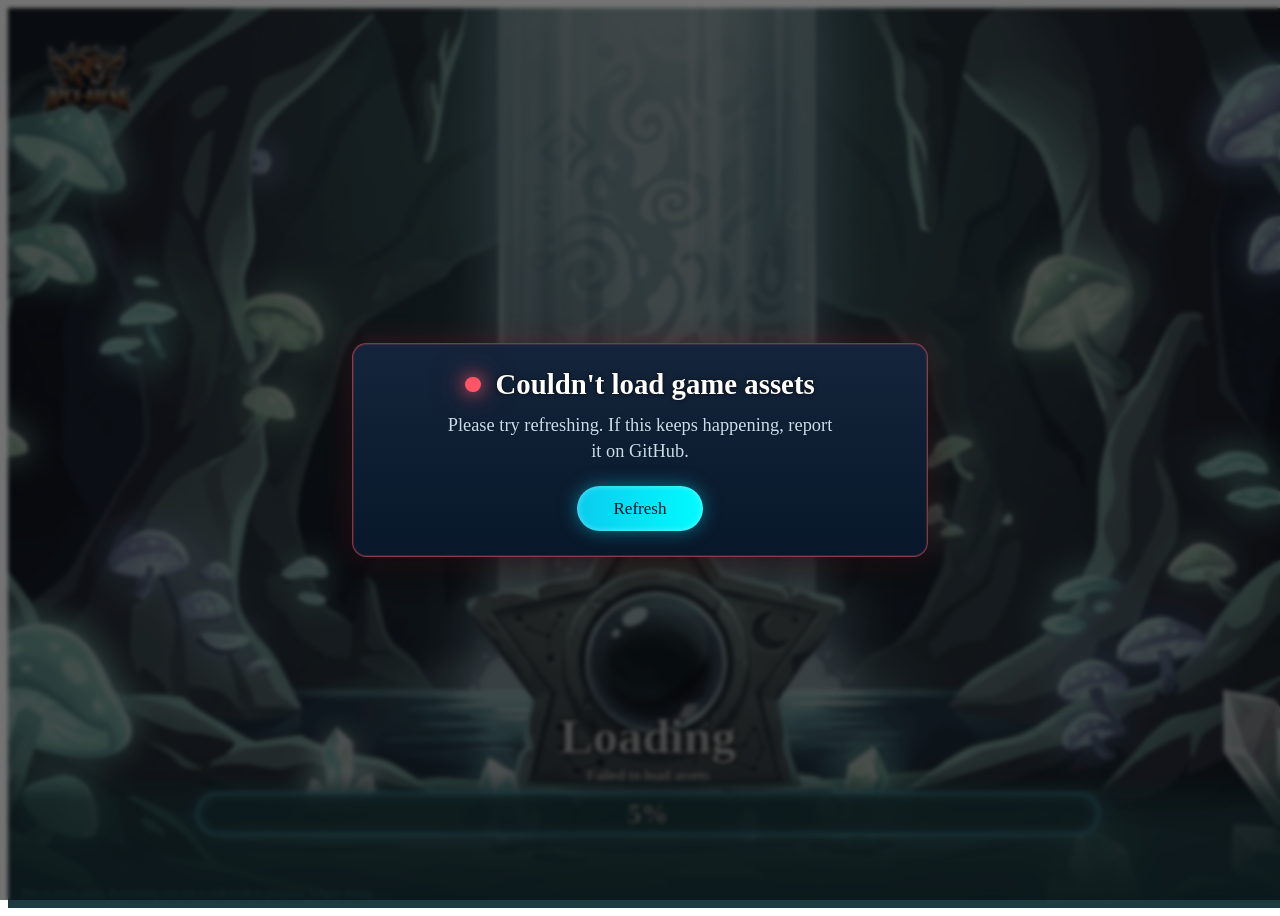
==== index.html @ c6c8d69a "Change caching system to cache all major files and keep only crucial files here instead." ====
<!DOCTYPE html>
<html lang="en">
<head>
    <meta charset="UTF-8">
    <meta name="viewport" content="width=device-width, initial-scale=1.0">
    <title>Apex-Arena</title>
    <meta name="description" content="Play Apex-Arena now!">
    <meta name="author" content="Ralph Broekaart">
    <link rel="icon" type="icon" href="assets/logos/apex-arena.png">
    <link rel="stylesheet" href="css/style.css">
</head>
<body>
<!-- ================================================================
  CORE SCRIPTS
  Everything here MUST ship with the client itself — it's what
  bootstraps and fetches everything else. Nothing else lives here
  anymore: welcome/home (and every future page)'s HTML, CSS, and JS
  now live in the assets repo and are injected by cache.js's
  applyStyles()/applyHTML()/applyScripts(), called from loading.js
  once syncAssets() succeeds. See engineering notes for the full
  core-vs-assets boundary.
================================================================= -->
    <script src="js/router.js"></script>
    <script src="js/pages/loading.js"></script>
    <script src="js/notification.js"></script>

<!-- ================================================================
    NOTIFICATIONS  →  Toast + Modal (global, works on any page)
    Core: loading.js itself depends on this for failure reporting,
    before any page has loaded.
================================================================= -->
    <div id="notification-toast" class="notification-toast" hidden>
        <p id="notification-toast-text"></p>
    </div>

    <div id="notification-modal-overlay" class="notification-modal-overlay" hidden>
        <div id="notification-modal" class="notification-modal">
            <h3 id="notification-modal-title">Notice</h3>
            <p id="notification-modal-text"></p>
            <button id="notification-modal-button">OK</button>
        </div>
    </div>

    <div class="page-container">
<!-- ================================================================
  LOADING  →  #loading
  Core: this is the ONLY page whose markup stays in index.html — it
  has to be visible before a single asset has been fetched, or the
  player sees an empty white screen while cache.js is still working.
  Every other page gets appended into .page-container below this one,
  at runtime, by applyHTML().
================================================================= -->
        <div id="loading-screen" class="page">
            <img data-asset="assets/backgrounds/loading.png" src="assets/backgrounds/loading.png" alt="" id="loading-screen-image">
            <img src="assets/logos/apex-arena.png" alt="Logo" id="loading-screen-logo">
            <div id="loading-screen-content">
                <h1 id="loading-screen-title">Loading</h1>
                <h3 id="loading-screen-detail">Starting application</h3>
                <div id="loading-screen-bar">
                    <div id="loading-screen-bar-fill"></div>
                    <h1 id="loading-screen-percentage">0%</h1>
                </div>
            </div>
            <div id="loading-screen-disclaimer-fade"></div>
            <p id="loading-screen-disclaimer">This is a test game. Everything you see is still work in progress. ©Apex Arena</p>
            <div id="loading-screen-notification" hidden>
                <h3 id="loading-screen-notification-title">Notification</h3>
                <p  id="loading-screen-notification-description">Notification description</p>
                <p  id="loading-screen-notification-time">Notification end</p>
                <img alt="" id="loading-screen-notification-img">
            </div>
        </div>
        <!-- welcome-screen, home-screen, and every future page get
             appended here at runtime by cache.js's applyHTML() -->
    </div>
</body>
</html>
---- css/style.css ----
/* ================================================================
    IMPORT OTHER CSS FILES
    Only CORE stylesheets belong here — anything that ships with the
    client itself. Page CSS (welcome, home, and every future page)
    now lives in the assets repo and is injected at runtime by
    cache.js's applyStyles(), NOT loaded via @import. Leaving a page's
    @import here after it moves out will 404 against this repo and
    the browser will refuse it as CSS (wrong MIME type from the dev
    server's 404-as-HTML response) — if you add a new CORE-only
    stylesheet later, @import it here; page stylesheets never go here.
================================================================ */
@import "pages/loading.css";
@import "notification.css";

/* ROOT */
:root {
    /* Common type scale — clamp(min, vmin-preferred, max).
    vmin scales with whichever dimension is smaller, so text never
    gets too big on 4K or too small on a narrow phone. */
    --ls-font-detail:    clamp(0.9rem, 1.6vmin, 1.6rem);
    --ls-font-title:     clamp(2.2rem, 5.5vmin, 5rem);
    --ls-font-percent:   clamp(1.6rem, 3vmin, 3rem);
    --ls-font-disclaim:  clamp(0.7rem, 1.1vmin, 1rem);
    --ls-bar-height:     clamp(2.2rem, 4.5vmin, 4.5rem);
    --ls-bar-width:      min(75vw, 900px);
    --ls-logo-size:      clamp(80px, 12vmin, 220px);
    --ls-bottom-pad:     clamp(4vh, 8vh, 12vh);
}
[hidden] {
  display: none !important;
}
/* Shows pages and animates the transitions */
.page-container {
    position: relative;
    width: 100vw;
    height: 100vh;
}

.page {
    position: absolute;
    top: 0;
    left: 0;
    width: 100%;
    height: 100%;
    display: none;
    opacity: 0;
    transition: opacity 0.15s ease;
}
.page.active {
    display: block;
    opacity: 1;
}
.page.fading-out {
    display: block;
    opacity: 0;
}

/* FONTS */
@font-face {
  font-family: 'lilita-one';
  src: url('../assets/fonts/LilitaOne-Regular.woff2') format('truetype');
  font-weight: normal;
  font-style: normal;
}
@font-face {
  font-family: 'lilita-one-bold';
  src: url('../assets/fonts/LilitaOne-Regular.woff2') format('truetype');
  font-weight: bold;
  font-style: normal;
}

/* KEYFRAMES */
@keyframes pulse-energy {
    0% { opacity: 0.8; }
    50% { opacity: 1; }
    100% { opacity: 0.8; }
}
@keyframes lsn-in {
    from { opacity: 0; transform: translate(-50%, calc(-50% + 8px)); }
    to   { opacity: 1; transform: translate(-50%, -50%); }
}
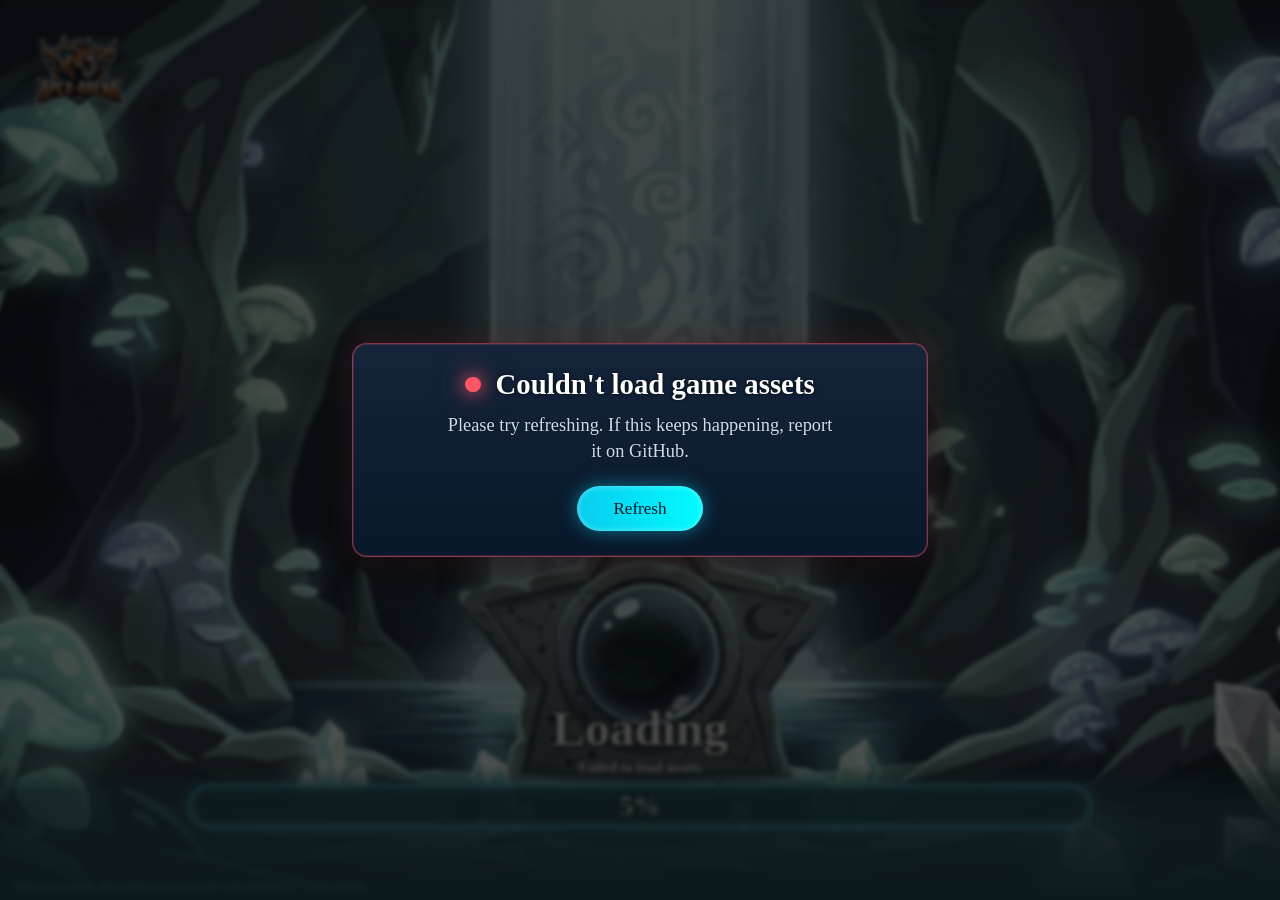
==== commit fa7f3868: "Making mobile friendly try 1" ====
--- a/index.html
+++ b/index.html
@@ -2,32 +2,33 @@
 <html lang="en">
 <head>
     <meta charset="UTF-8">
-    <meta name="viewport" content="width=device-width, initial-scale=1.0">
+    <meta name="viewport" content="width=device-width, initial-scale=1, maximum-scale=1, user-scalable=no, viewport-fit=cover">
     <title>Apex-Arena</title>
     <meta name="description" content="Play Apex-Arena now!">
     <meta name="author" content="Ralph Broekaart">
     <link rel="icon" type="icon" href="assets/logos/apex-arena.png">
     <link rel="stylesheet" href="css/style.css">
+<!-- PWA installability + how the installed app should look -->
+    <link rel="manifest" href="manifest.webmanifest">
+    <meta name="theme-color" content="#0d111f">
+<!-- Android/Chrome: run fullscreen when launched from home screen -->
+    <meta name="mobile-web-app-capable" content="yes">
+<!-- iOS Safari: its own separate set of tags, ignores the ones above -->
+    <meta name="apple-mobile-web-app-capable" content="yes">
+    <meta name="apple-mobile-web-app-title" content="Apex Arena">
+    <meta name="apple-mobile-web-app-status-bar-style" content="black-translucent">
+    <link rel="apple-touch-icon" href="assets/icons/icon-180.jpg">
 </head>
 <body>
 <!-- ================================================================
   CORE SCRIPTS
-  Everything here MUST ship with the client itself — it's what
-  bootstraps and fetches everything else. Nothing else lives here
-  anymore: welcome/home (and every future page)'s HTML, CSS, and JS
-  now live in the assets repo and are injected by cache.js's
-  applyStyles()/applyHTML()/applyScripts(), called from loading.js
-  once syncAssets() succeeds. See engineering notes for the full
-  core-vs-assets boundary.
 ================================================================= -->
     <script src="js/router.js"></script>
     <script src="js/pages/loading.js"></script>
     <script src="js/notification.js"></script>
 
 <!-- ================================================================
-    NOTIFICATIONS  →  Toast + Modal (global, works on any page)
-    Core: loading.js itself depends on this for failure reporting,
-    before any page has loaded.
+    NOTIFICATIONS  →  Toast + Modal. This is CORE
 ================================================================= -->
     <div id="notification-toast" class="notification-toast" hidden>
         <p id="notification-toast-text"></p>
@@ -43,12 +44,7 @@
 
     <div class="page-container">
 <!-- ================================================================
-  LOADING  →  #loading
-  Core: this is the ONLY page whose markup stays in index.html — it
-  has to be visible before a single asset has been fetched, or the
-  player sees an empty white screen while cache.js is still working.
-  Every other page gets appended into .page-container below this one,
-  at runtime, by applyHTML().
+  LOADING  This is CORE
 ================================================================= -->
         <div id="loading-screen" class="page">
             <img data-asset="assets/backgrounds/loading.png" src="assets/backgrounds/loading.png" alt="" id="loading-screen-image">
@@ -70,8 +66,7 @@
                 <img alt="" id="loading-screen-notification-img">
             </div>
         </div>
-        <!-- welcome-screen, home-screen, and every future page get
-             appended here at runtime by cache.js's applyHTML() -->
+        <!-- Other pages get added here at runtime -->
     </div>
 </body>
 </html>
--- a/css/style.css
+++ b/css/style.css
@@ -29,11 +29,36 @@
 [hidden] {
   display: none !important;
 }
+
+/* Non-scrollable, non-zoomable app shell. Belongs on html/body, not
+   just .page-container, or the browser chrome (address bar hide/show,
+   overscroll glow) still reacts around the edges. */
+html, body {
+    margin: 0;
+    width: 100%;
+    height: 100%;
+    overflow: hidden;               /* the actual "non-scrollable" */
+    overscroll-behavior: none;      /* kills pull-to-refresh + rubber-band bounce */
+    touch-action: manipulation;     /* removes double-tap-zoom + the ~300ms tap delay */
+    -webkit-text-size-adjust: 100%; /* stops iOS auto-enlarging text in landscape */
+    -webkit-tap-highlight-color: transparent; /* no gray flash on tap */
+    -webkit-touch-callout: none;    /* no long-press "save image" menu */
+    -webkit-user-select: none;      /* no accidental text selection while playing */
+    user-select: none;
+}
+
+/* text inputs still need to be selectable/typeable */
+input, textarea, [contenteditable] {
+    -webkit-user-select: text;
+    user-select: text;
+}
+
 /* Shows pages and animates the transitions */
 .page-container {
     position: relative;
-    width: 100vw;
-    height: 100vh;
+    width: 100%;
+    height: 100vh;   /* fallback for browsers without dvh support */
+    height: 100dvh;  /* real visible height — 100vh on mobile is measured with the address bar hidden, so content sized to it can sit partly behind the bar */
 }
 
 .page {
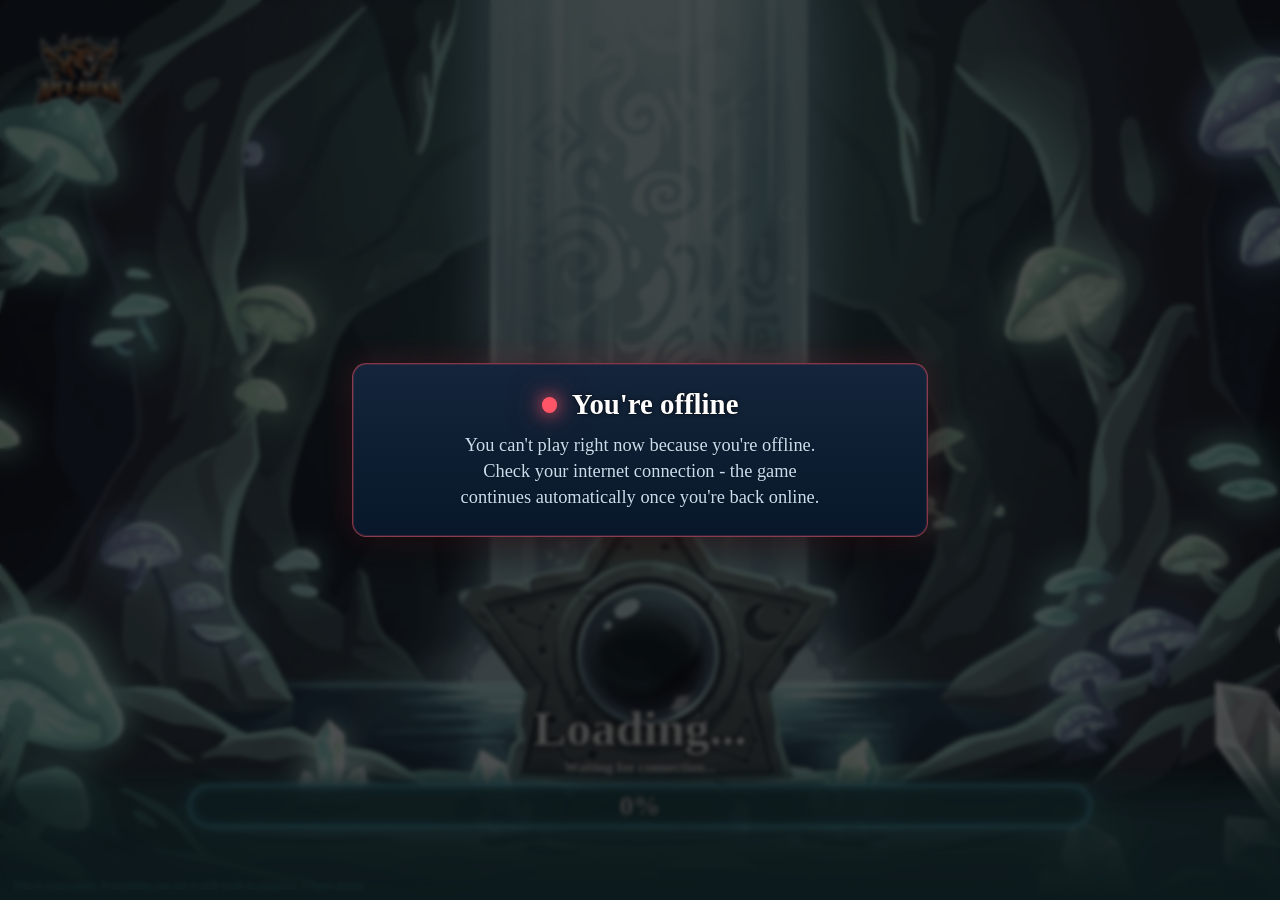
==== commit 04a14f57: "make PWA final hopefully" ====
--- a/index.html
+++ b/index.html
@@ -2,22 +2,60 @@
 <html lang="en">
 <head>
     <meta charset="UTF-8">
-    <meta name="viewport" content="width=device-width, initial-scale=1, maximum-scale=1, user-scalable=no, viewport-fit=cover">
+    <meta name="viewport" content="width=device-width, initial-scale=1.0, maximum-scale=1.0, user-scalable=no, viewport-fit=cover">
     <title>Apex-Arena</title>
     <meta name="description" content="Play Apex-Arena now!">
     <meta name="author" content="Ralph Broekaart">
-    <link rel="icon" type="icon" href="assets/logos/apex-arena.png">
+    <meta name="robots" content="noindex, nofollow">
+    <meta name="theme-color" content="#0d111f">
+
+    <!-- Preconnect to Backend API -->
+    <link rel="preconnect" href="https://apex-arena-database-server.onrender.com/ping" crossorigin>
+
+    <!-- Social Media Open Graph Tags -->
+    <meta property="og:title" content="Apex-Arena">
+    <meta property="og:description" content="Play Apex-Arena now!">
+    <meta property="og:image" content="assets/icons/apex-arena.png">
+    <meta property="og:url" content="https://rgithubpro.github.io/Apex-Arena/">
+    <meta name="twitter:card" content="summary_large_image">
+
+    <!-- Preload Critical Assets -->
+    <link rel="preload" href="assets/fonts/LilitaOne-Regular.woff2" as="font" type="font/woff2" crossorigin>
+
+    <!-- PWA Registration Script (External) -->
+    <script>
+        if ('serviceWorker' in navigator) {
+            window.addEventListener('load', () => {
+            navigator.serviceWorker.register('service-worker.js').catch(console.warn);
+            });
+        }
+    </script>
+
+    <!-- Manifest -->
+    <link rel="manifest" href="manifest.json" crossorigin="use-credentials">
+
+    <!-- Standard Favicons (Browser Tabs) -->
+    <link rel="icon" type="image/x-icon" href="assets/icons/favicon.ico">
+    <link rel="icon" type="image/png" sizes="16x16" href="assets/icons/fav-16.png">
+    <link rel="icon" type="image/png" sizes="32x32" href="assets/icons/fav-32.png">
+    <link rel="icon" type="image/svg+xml" href="assets/icons/apex-arena.svg">
+
+    <!-- iOS / Apple Touch Icons -->
+    <meta name="mobile-web-app-capable" content="yes">
+    <meta name="apple-mobile-web-app-status-bar-style" content="black-translucent">
+    <meta name="apple-mobile-web-app-title" content="Apex-Arena">
+    <link rel="apple-touch-icon" sizes="180x180" href="assets/icons/icon-180.png">
+    <link rel="apple-touch-icon" sizes="167x167" href="assets/icons/icon-167.png">
+    <link rel="apple-touch-icon" sizes="152x152" href="assets/icons/icon-152.png">
+    <link rel="apple-touch-startup-image" href="assets/icons/apex-arena.png" media="(device-width: 393px) and (device-height: 852px) and (-webkit-device-pixel-ratio: 3)">
+
+    <!-- Windows Tiles -->
+    <meta name="msapplication-TileColor" content="#0d111f">
+    <meta name="msapplication-TileImage" content="assets/icons/icon-144.png">
+    <meta name="msapplication-config" content="browserconfig.xml">
+
+    <!-- Stylesheet -->
     <link rel="stylesheet" href="css/style.css">
-<!-- PWA installability + how the installed app should look -->
-    <link rel="manifest" href="manifest.webmanifest">
-    <meta name="theme-color" content="#0d111f">
-<!-- Android/Chrome: run fullscreen when launched from home screen -->
-    <meta name="mobile-web-app-capable" content="yes">
-<!-- iOS Safari: its own separate set of tags, ignores the ones above -->
-    <meta name="apple-mobile-web-app-capable" content="yes">
-    <meta name="apple-mobile-web-app-title" content="Apex Arena">
-    <meta name="apple-mobile-web-app-status-bar-style" content="black-translucent">
-    <link rel="apple-touch-icon" href="assets/icons/icon-180.jpg">
 </head>
 <body>
 <!-- ================================================================
@@ -28,7 +66,7 @@
     <script src="js/notification.js"></script>
 
 <!-- ================================================================
-    NOTIFICATIONS  →  Toast + Modal. This is CORE
+    NOTIFICATIONS  →  Toast + Modal
 ================================================================= -->
     <div id="notification-toast" class="notification-toast" hidden>
         <p id="notification-toast-text"></p>
@@ -44,11 +82,11 @@
 
     <div class="page-container">
 <!-- ================================================================
-  LOADING  This is CORE
+  LOADING  →  #loading
 ================================================================= -->
         <div id="loading-screen" class="page">
             <img data-asset="assets/backgrounds/loading.png" src="assets/backgrounds/loading.png" alt="" id="loading-screen-image">
-            <img src="assets/logos/apex-arena.png" alt="Logo" id="loading-screen-logo">
+            <img src="assets/icons/apex-arena.png" alt="Logo" id="loading-screen-logo">
             <div id="loading-screen-content">
                 <h1 id="loading-screen-title">Loading</h1>
                 <h3 id="loading-screen-detail">Starting application</h3>
@@ -66,7 +104,6 @@
                 <img alt="" id="loading-screen-notification-img">
             </div>
         </div>
-        <!-- Other pages get added here at runtime -->
     </div>
 </body>
 </html>
--- a/css/style.css
+++ b/css/style.css
@@ -36,14 +36,16 @@
 html, body {
     margin: 0;
     width: 100%;
-    height: 100%;
-    overflow: hidden;               /* the actual "non-scrollable" */
-    overscroll-behavior: none;      /* kills pull-to-refresh + rubber-band bounce */
-    touch-action: manipulation;     /* removes double-tap-zoom + the ~300ms tap delay */
-    -webkit-text-size-adjust: 100%; /* stops iOS auto-enlarging text in landscape */
-    -webkit-tap-highlight-color: transparent; /* no gray flash on tap */
-    -webkit-touch-callout: none;    /* no long-press "save image" menu */
-    -webkit-user-select: none;      /* no accidental text selection while playing */
+    height: 100vh;
+    height: var(--real-vh, 100dvh);
+    background: #0d111f;   /* new line */
+    overflow: hidden;
+    overscroll-behavior: none;
+    touch-action: manipulation;
+    -webkit-text-size-adjust: 100%;
+    -webkit-tap-highlight-color: transparent;
+    -webkit-touch-callout: none;
+    -webkit-user-select: none;
     user-select: none;
 }
 
@@ -57,8 +59,8 @@
 .page-container {
     position: relative;
     width: 100%;
-    height: 100vh;   /* fallback for browsers without dvh support */
-    height: 100dvh;  /* real visible height — 100vh on mobile is measured with the address bar hidden, so content sized to it can sit partly behind the bar */
+    height: 100vh;
+    height: 100svh;
 }
 
 .page {
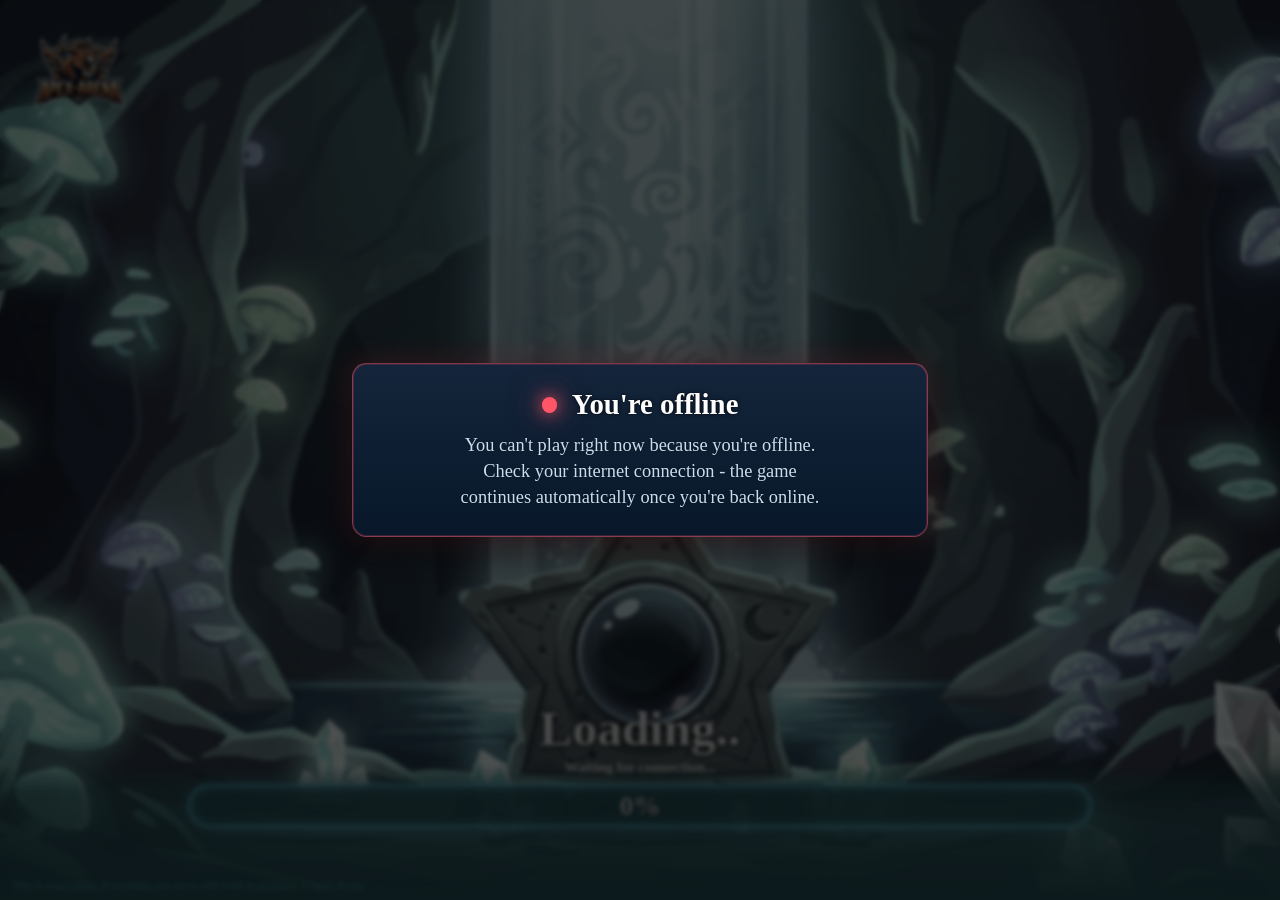
==== commit 723ecb26: "add router pages and register sw" ====
--- a/index.html
+++ b/index.html
@@ -24,10 +24,8 @@
 
     <!-- PWA Registration Script (External) -->
     <script>
-        if ('serviceWorker' in navigator) {
-            window.addEventListener('load', () => {
-            navigator.serviceWorker.register('service-worker.js').catch(console.warn);
-            });
+        if (typeof navigator.serviceWorker !== 'undefined') {
+            navigator.serviceWorker.register('service-worker.js')
         }
     </script>
 
@@ -64,6 +62,7 @@
     <script src="js/router.js"></script>
     <script src="js/pages/loading.js"></script>
     <script src="js/notification.js"></script>
+    <script type="module" src="js/errors.js"></script>
 
 <!-- ================================================================
     NOTIFICATIONS  →  Toast + Modal
@@ -76,6 +75,12 @@
         <div id="notification-modal" class="notification-modal">
             <h3 id="notification-modal-title">Notice</h3>
             <p id="notification-modal-text"></p>
+            <div id="notification-modal-incident" class="notification-modal-incident" hidden>
+                <span>Reference ID</span>
+                <code id="notification-modal-incident-id"></code>
+                <button id="notification-modal-copy" type="button">Copy ID</button>
+                <a id="notification-modal-report" target="_blank" rel="noopener noreferrer">Report on GitHub</a>
+            </div>
             <button id="notification-modal-button">OK</button>
         </div>
     </div>
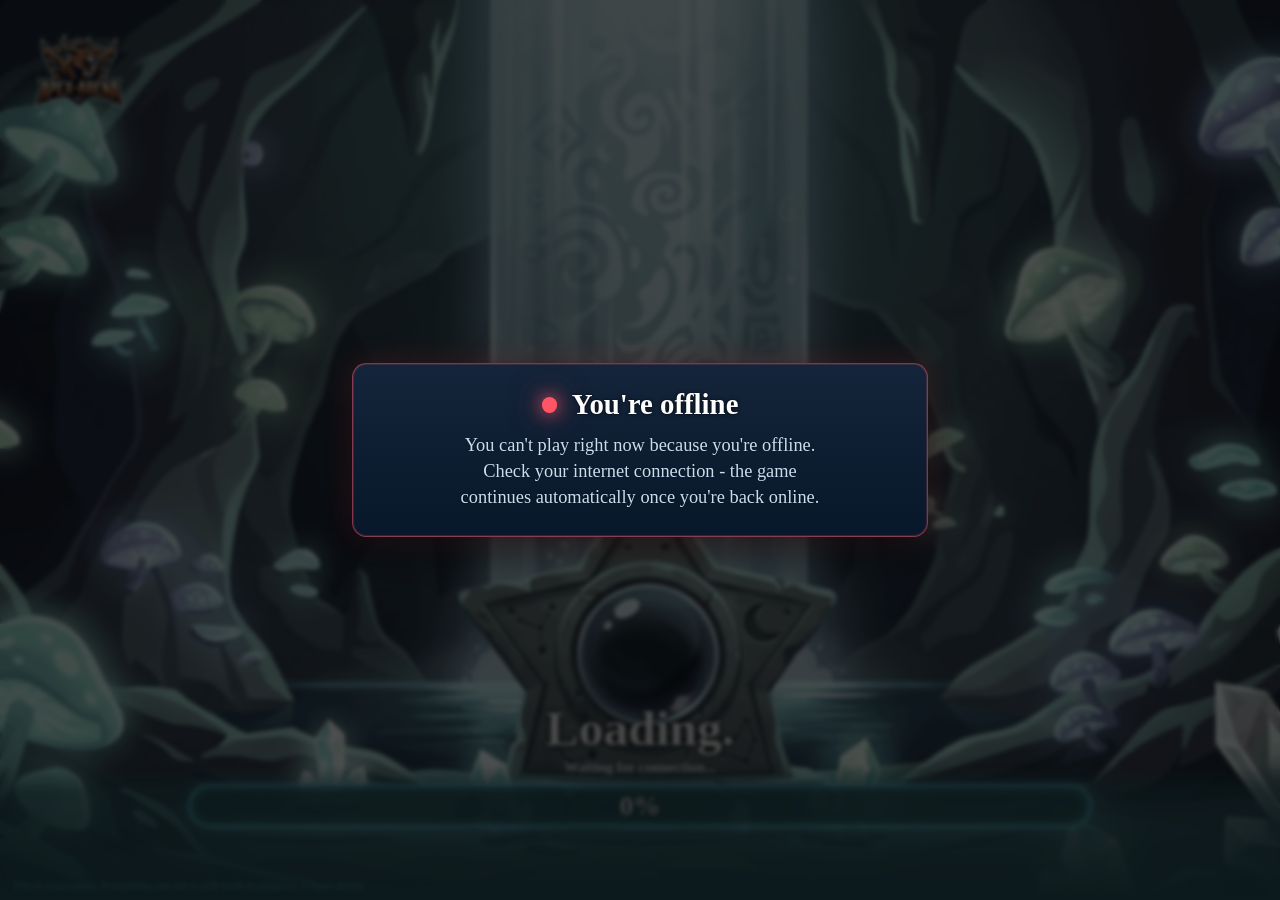
==== commit 3414808e: "Preconnect to both servers for faster loading" ====
--- a/index.html
+++ b/index.html
@@ -11,6 +11,7 @@
 
     <!-- Preconnect to Backend API -->
     <link rel="preconnect" href="https://apex-arena-database-server.onrender.com/ping" crossorigin>
+    <link rel="preconnect" href="https://apex-arena-auth-server.onrender.com/ping" crossorigin>
 
     <!-- Social Media Open Graph Tags -->
     <meta property="og:title" content="Apex-Arena">
--- a/css/style.css
+++ b/css/style.css
@@ -13,6 +13,11 @@
 @import "notification.css";
 
 /* ROOT */
+html,
+body {
+    margin: 0;
+}
+
 :root {
     /* Common type scale — clamp(min, vmin-preferred, max).
     vmin scales with whichever dimension is smaller, so text never
@@ -29,38 +34,12 @@
 [hidden] {
   display: none !important;
 }
-
-/* Non-scrollable, non-zoomable app shell. Belongs on html/body, not
-   just .page-container, or the browser chrome (address bar hide/show,
-   overscroll glow) still reacts around the edges. */
-html, body {
-    margin: 0;
-    width: 100%;
-    height: 100vh;
-    height: var(--real-vh, 100dvh);
-    background: #0d111f;   /* new line */
-    overflow: hidden;
-    overscroll-behavior: none;
-    touch-action: manipulation;
-    -webkit-text-size-adjust: 100%;
-    -webkit-tap-highlight-color: transparent;
-    -webkit-touch-callout: none;
-    -webkit-user-select: none;
-    user-select: none;
-}
-
-/* text inputs still need to be selectable/typeable */
-input, textarea, [contenteditable] {
-    -webkit-user-select: text;
-    user-select: text;
-}
-
 /* Shows pages and animates the transitions */
 .page-container {
     position: relative;
     width: 100%;
     height: 100vh;
-    height: 100svh;
+    height: 100dvh;
 }
 
 .page {
